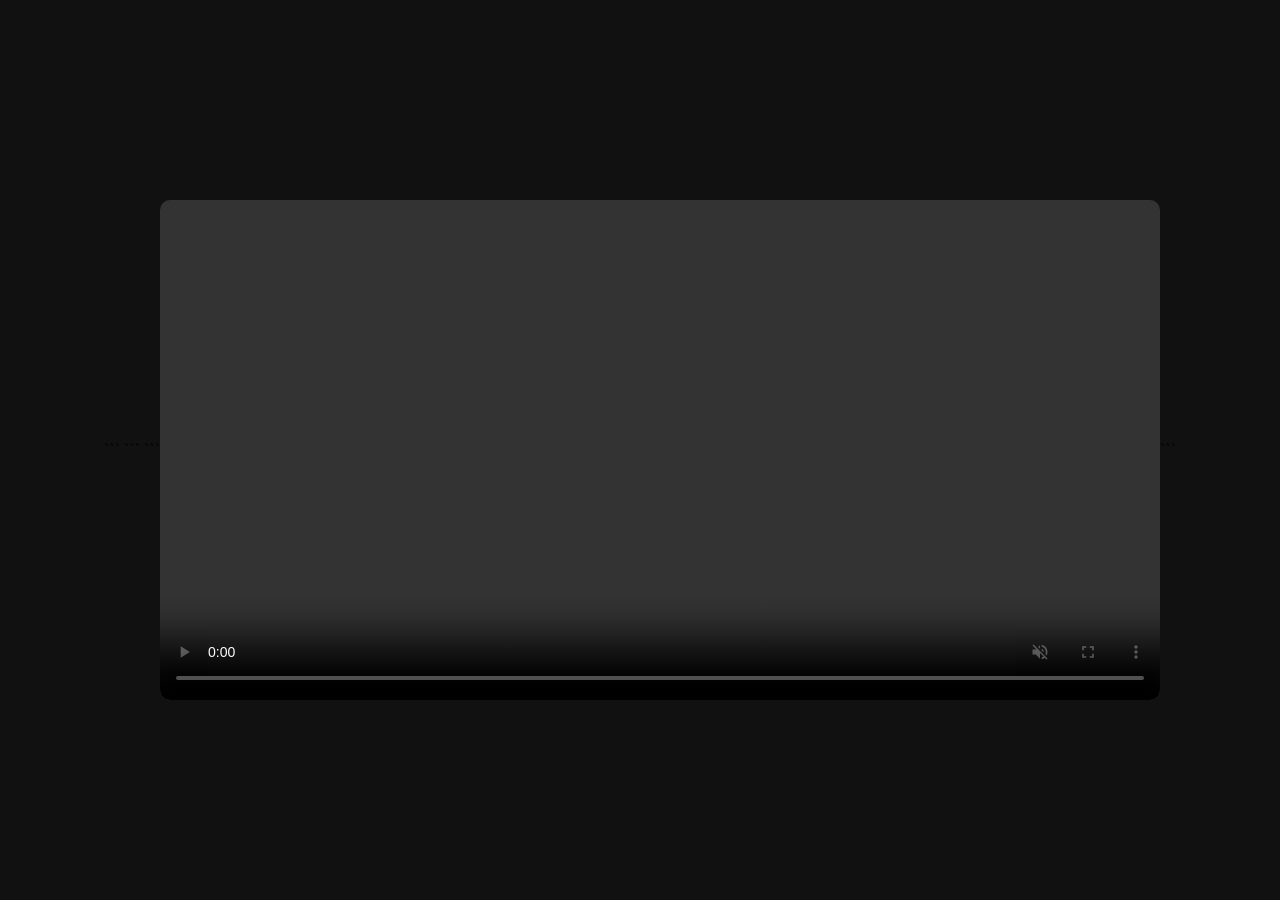
==== video/index.html @ 158773c3 "master video added" ====
<!DOCTYPE html>

<html lang="en">
<head>
    <meta charset="UTF-8">
    <meta name="viewport" content="width=device-width, initial-scale=1.0">

```
<title>Video Player</title>

<style>
    body {
        margin: 0;
        min-height: 100vh;

        display: flex;
        justify-content: center;
        align-items: center;

        background: #111;
    }

    video {
        width: 90%;
        max-width: 1000px;
        height: auto;

        border-radius: 10px;
    }
</style>
```

</head>

<body>

```
<video controls autoplay muted loop playsinline>
    <source src="video.mp4" type="video/mp4">

    Your browser does not support the video tag.
</video>
```

</body>
</html>
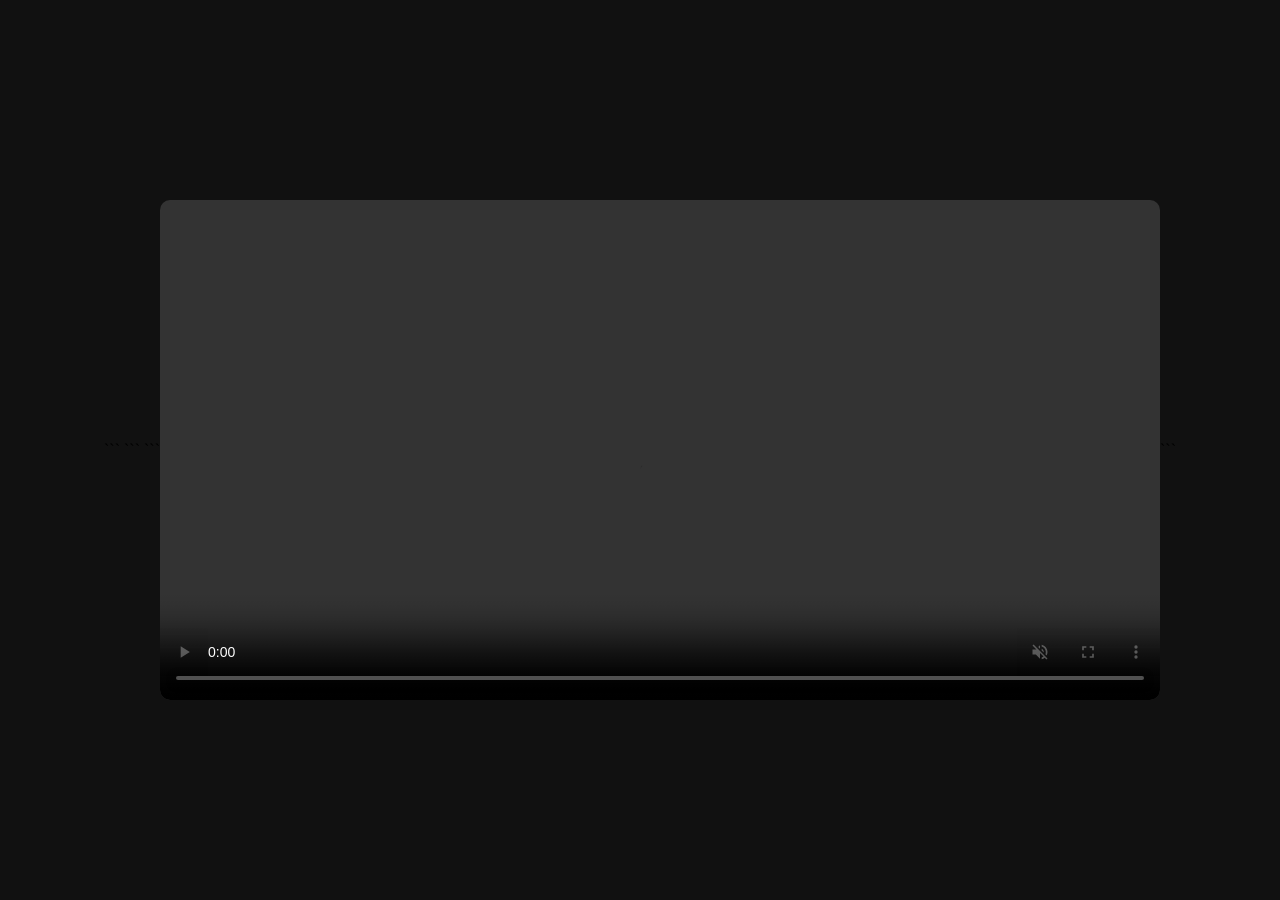
==== commit 8ccec349: "video web added" ====
--- a/video/index.html
+++ b/video/index.html
@@ -36,7 +36,7 @@
 
 ```
 <video controls autoplay muted loop playsinline>
-    <source src="video.mp4" type="video/mp4">
+    <source src="video_web.mp4" type="video/mp4">
 
     Your browser does not support the video tag.
 </video>
